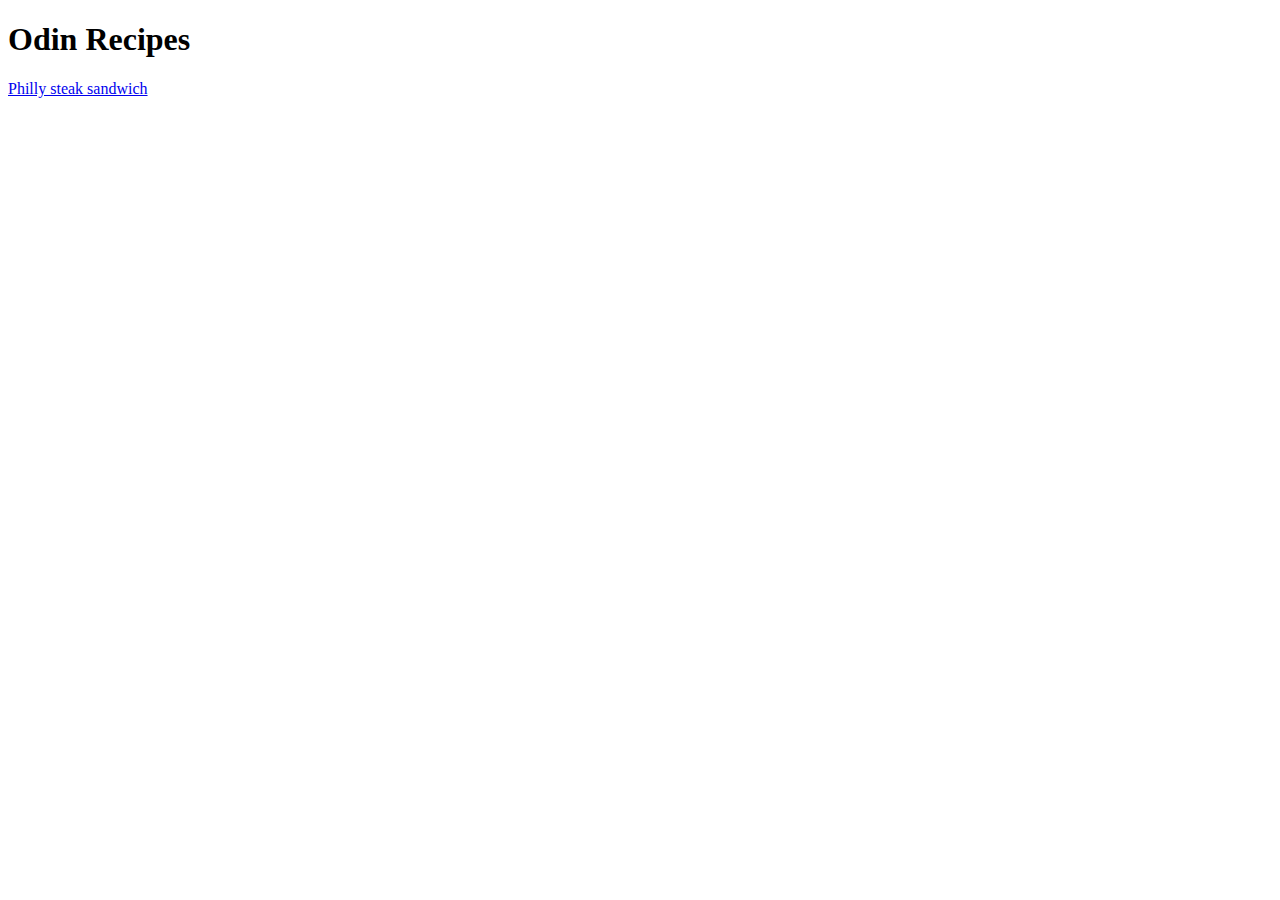
==== index.html @ c423dca3 "Add boilerplate with one recipe link" ====
<!DOCTYPE html>

<head lang="en">
    <meta charset="utf=8">
    <title>Odin Recipes</title>
</head>
<body>
    <h1>Odin Recipes</h1>
    <a href="recipes/philly_steak.html">Philly steak sandwich</a>
</body>
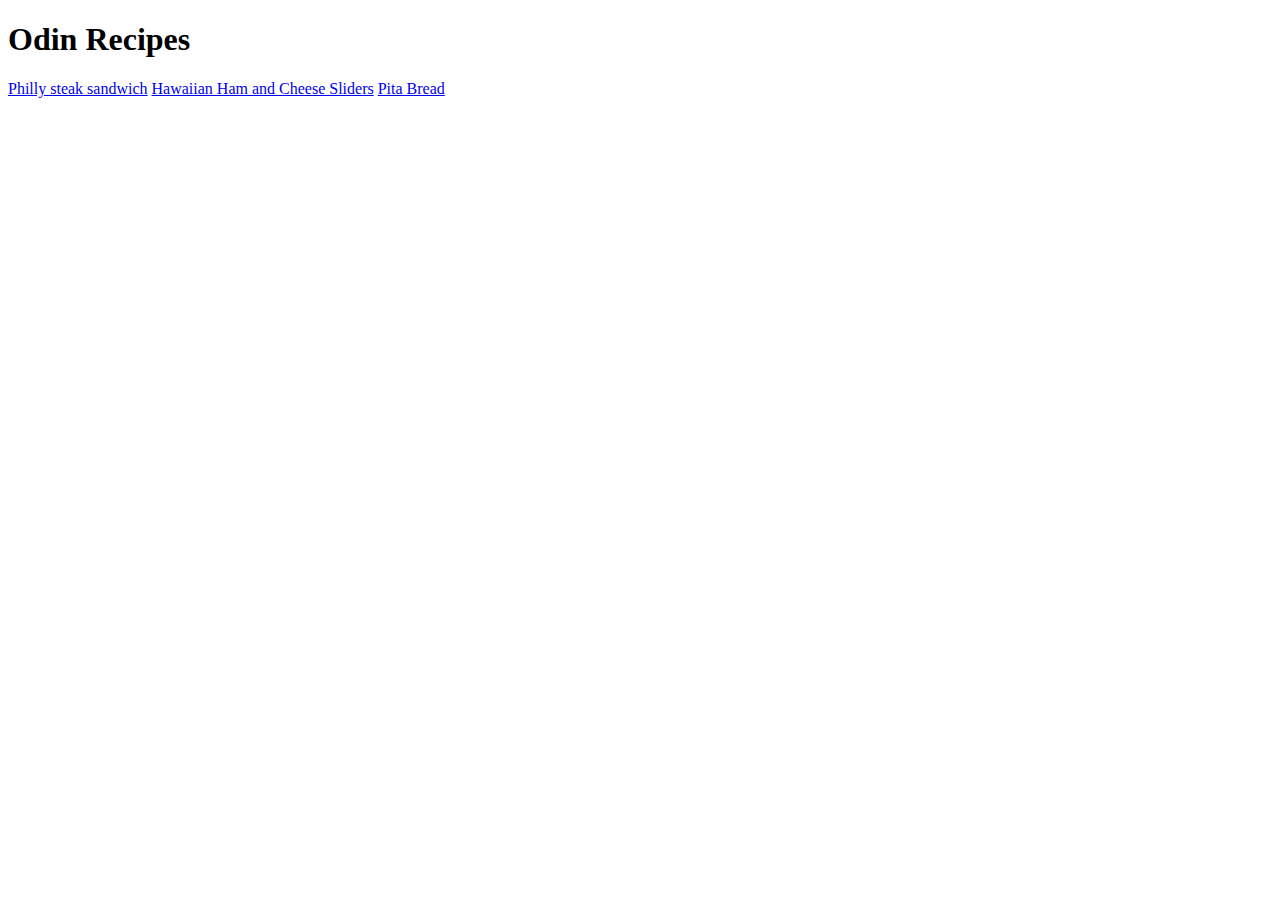
==== commit b861ee94: "Add 2 new recipes with boilerplates" ====
--- a/index.html
+++ b/index.html
@@ -7,4 +7,6 @@
 <body>
     <h1>Odin Recipes</h1>
     <a href="recipes/philly_steak.html">Philly steak sandwich</a>
+    <a href="recipes/ham_sandwich.html">Hawaiian Ham and Cheese Sliders</a>
+    <a href="recipes/pita_bread.html">Pita Bread</a>
 </body>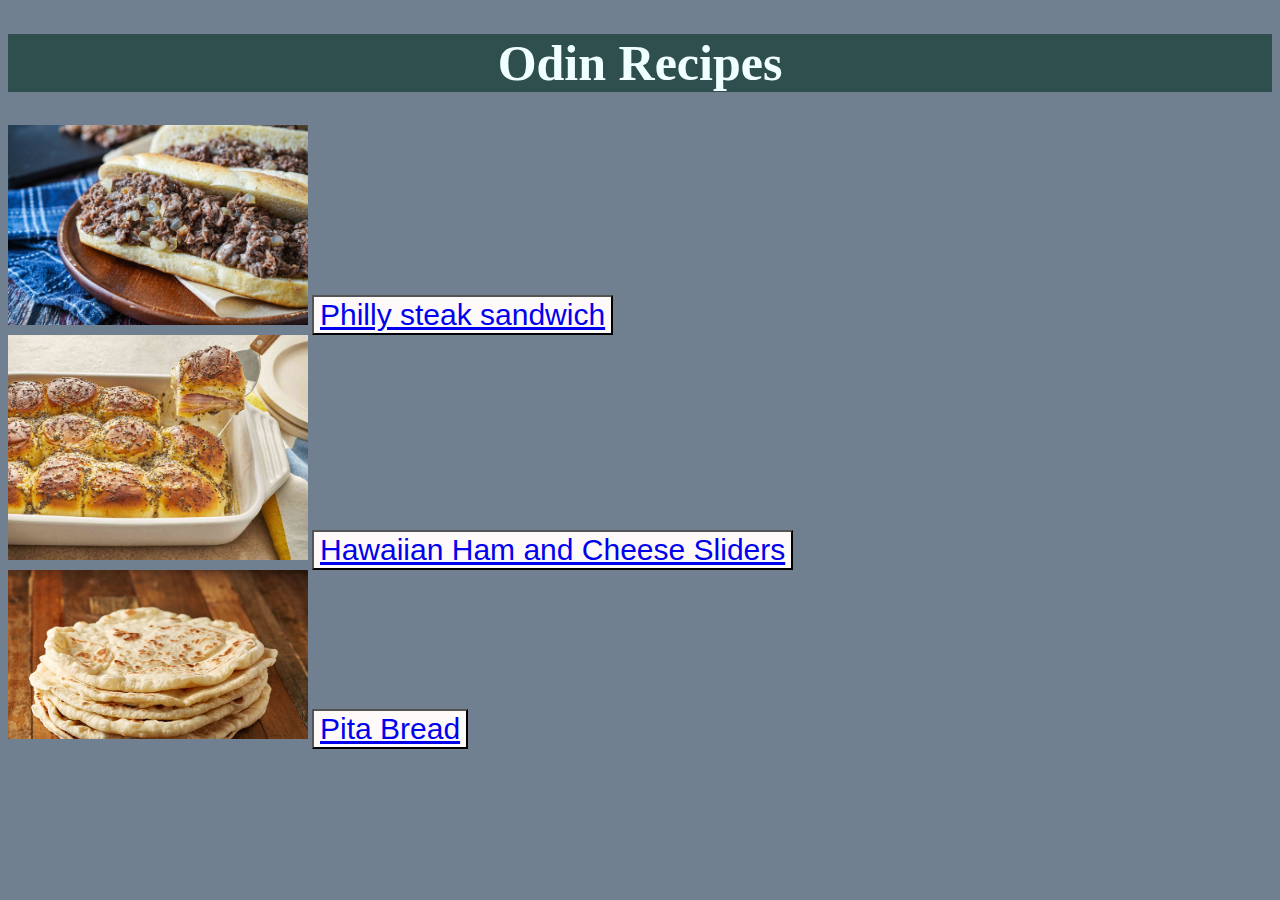
==== commit 27772b7f: "added basic styles with css" ====
--- a/index.html
+++ b/index.html
@@ -2,11 +2,15 @@
 
 <head lang="en">
     <meta charset="utf=8">
+    <link rel="stylesheet" href="style.css">
     <title>Odin Recipes</title>
 </head>
 <body>
-    <h1>Odin Recipes</h1>
-    <a href="recipes/philly_steak.html">Philly steak sandwich</a>
-    <a href="recipes/ham_sandwich.html">Hawaiian Ham and Cheese Sliders</a>
-    <a href="recipes/pita_bread.html">Pita Bread</a>
+    <h1 class="title">Odin Recipes</h1>
+        <div><img class="pic"src="images/philly.jpg" alt="A philly steak sandwich">
+        <button><a href="recipes/philly_steak.html">Philly steak sandwich</a></button></div>
+        <div><img class="pic"src="images/hamSliders.jpg" alt="A philly steak sandwich">
+        <button><a href="recipes/ham_sandwich.html">Hawaiian Ham and Cheese Sliders</a></button></div>
+        <div><img class="pic"src="images/pitaBread.jpg" alt="Pita Bread">
+        <button><a href="recipes/pita_bread.html">Pita Bread</a></button></div>
 </body>--- a/style.css
+++ b/style.css
@@ -0,0 +1,20 @@
+body{
+    background-color: slategray;
+}
+.title {
+    font: serif, sans-serif;
+    text-align: center;
+    color: azure;
+    background-color: darkslategray;
+    font-size: 50px;   
+}
+img {
+    height: auto;
+    width: 300px;
+}
+button {
+    color: black;
+    text-align: center;
+    background-color: snow;
+    font-size: 30px;
+}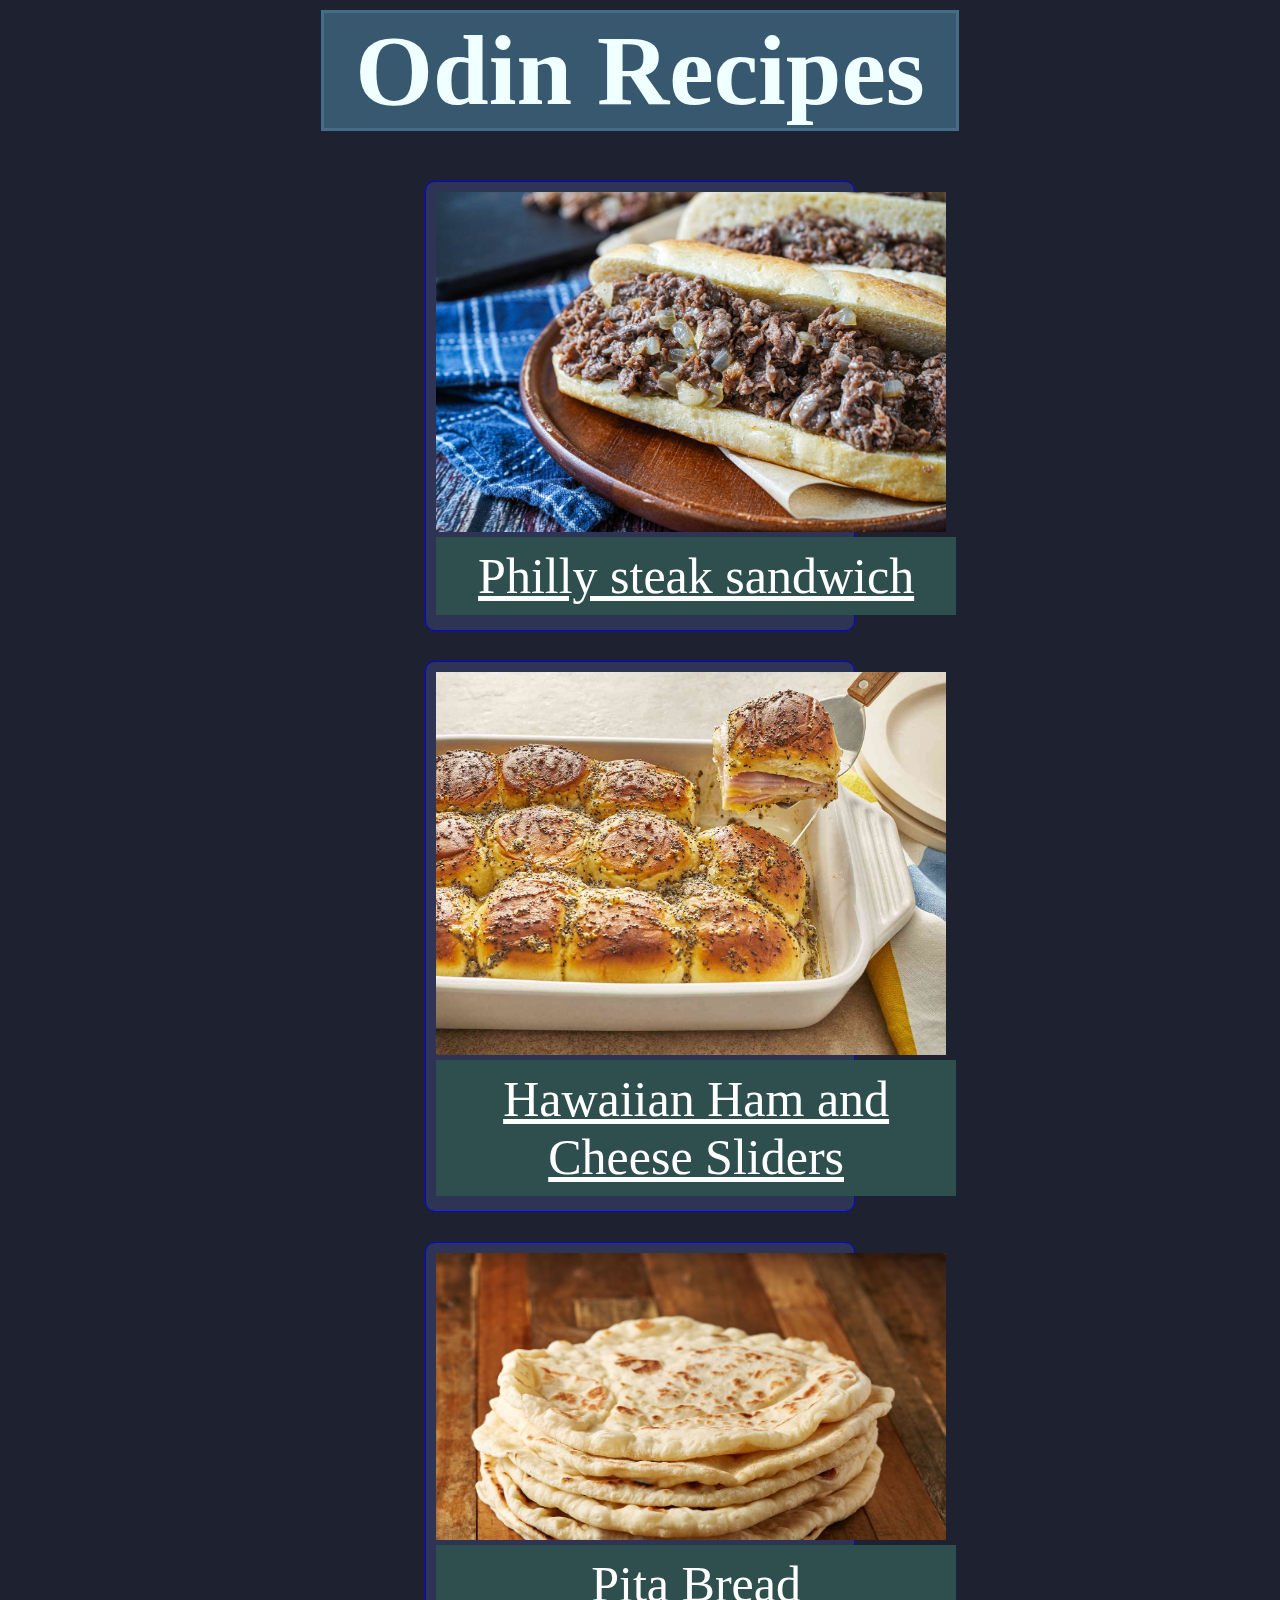
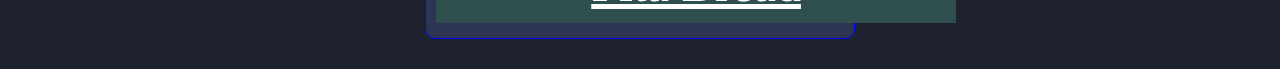
==== commit f9d6fab5: "Changed CSS for index.html" ====
--- a/index.html
+++ b/index.html
@@ -7,10 +7,10 @@
 </head>
 <body>
     <h1 class="title">Odin Recipes</h1>
-        <div><img class="pic"src="images/philly.jpg" alt="A philly steak sandwich">
-        <button><a href="recipes/philly_steak.html">Philly steak sandwich</a></button></div>
-        <div><img class="pic"src="images/hamSliders.jpg" alt="A philly steak sandwich">
-        <button><a href="recipes/ham_sandwich.html">Hawaiian Ham and Cheese Sliders</a></button></div>
-        <div><img class="pic"src="images/pitaBread.jpg" alt="Pita Bread">
-        <button><a href="recipes/pita_bread.html">Pita Bread</a></button></div>
+        <div class="opt"><img class="pic"src="images/philly.jpg" alt="A philly steak sandwich">
+        <a class="optText"href="recipes/philly_steak.html">Philly steak sandwich</a></div>
+        <div class="opt"><img class="pic"src="images/hamSliders.jpg" alt="A philly steak sandwich">
+        <a class="optText"href="recipes/ham_sandwich.html">Hawaiian Ham and Cheese Sliders</a></div>
+        <div class="opt"><img class="pic"src="images/pitaBread.jpg" alt="Pita Bread">
+        <a class="optText"href="recipes/pita_bread.html">Pita Bread</a></div>
 </body>--- a/style.css
+++ b/style.css
@@ -1,20 +1,44 @@
 body{
-    background-color: slategray;
+    background-color: rgb(30, 33, 48);
+    color: white;
+}
+a:visited, a:link {
+    color: white;
+    background-color: darkslategrey;
 }
 .title {
+    margin: 10px auto;
+    margin-bottom: 50px;
+    height: auto;
+    width: 50%;
+    border:3px solid rgb(70, 109, 135);
     font: serif, sans-serif;
     text-align: center;
     color: azure;
-    background-color: darkslategray;
-    font-size: 50px;   
+    background-color: rgb(55, 88, 110);
+    font-size: 100px;   
+}
+.opt {
+    border: 1px solid blue; 
+    padding: 10px;
+    margin: 30px;
+    margin-left: 33%;
+    margin-right: 33%;
+    background-color: rgb(46, 53, 84);
+    text-align: center;
+    border-radius: 10px;
+    display: block;
+}
+.optText {
+    font-size: 50px;
+    padding: 10px;
+    margin: 5px auto;
+    width:500px;
+    display: block;
 }
 img {
     height: auto;
-    width: 300px;
+    width: 510px;
+    display: block;
+    margin: 0 auto;
 }
-button {
-    color: black;
-    text-align: center;
-    background-color: snow;
-    font-size: 30px;
-}